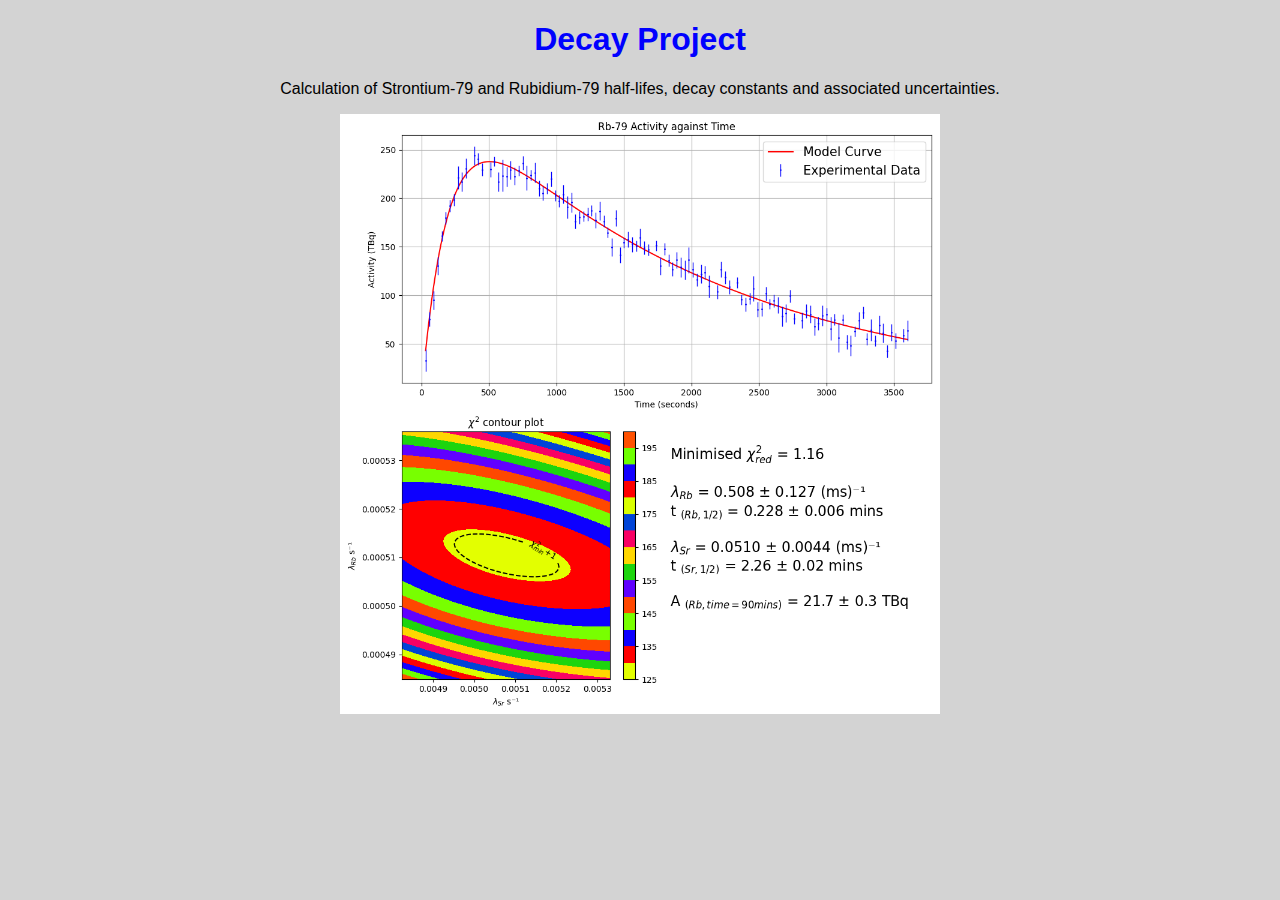
==== docs/DecayProject.html @ 5549788f "Update DecayProject.html" ====
<!DOCTYPE html>
<html lang="en">
<head>
    <meta charset="UTF-8">
    <meta name="viewport" content="width=device-width, initial-scale=1.0">
    <title>My First Website</title>
    <link rel="stylesheet" href="style.css">
</head>
<body>
    <h1>Decay Project</h1>
    <p>Calculation of Strontium-79 and Rubidium-79 half-lifes, decay constants and associated uncertainties.</p>
</body>

<img src="Code-Assignment.png" width="600" height="600">

</html>
---- docs/style.css ----
body {
    font-family: Arial, sans-serif;
    text-align: center;
    background-color: lightgray;
}

h1 {
    color: blue;
}
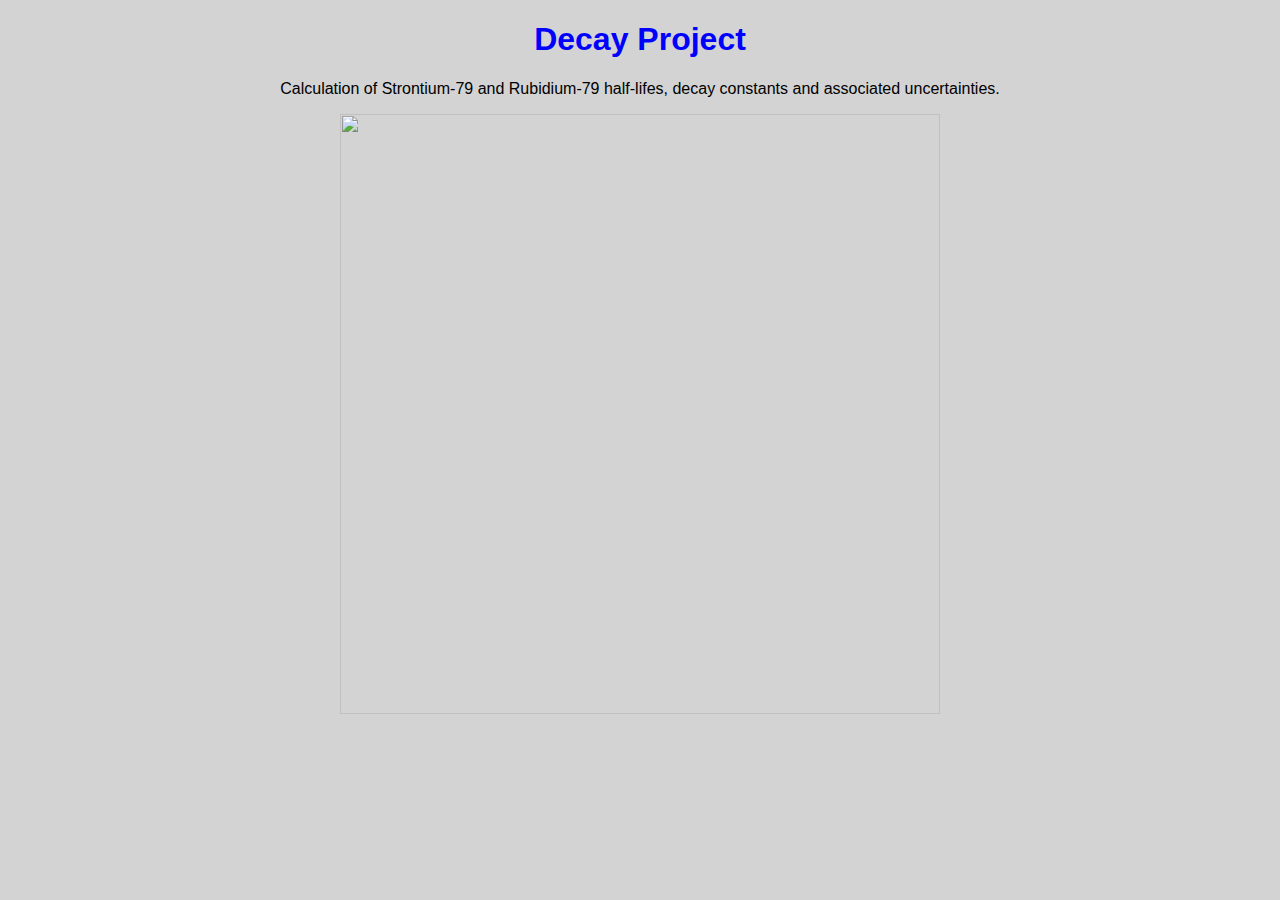
==== commit 8bd9eed3: "Update DecayProject.html" ====
--- a/docs/DecayProject.html
+++ b/docs/DecayProject.html
@@ -11,6 +11,6 @@
     <p>Calculation of Strontium-79 and Rubidium-79 half-lifes, decay constants and associated uncertainties.</p>
 </body>
 
-<img src="Code-Assignment.png" width="600" height="600">
+<img src="website/docs/Code-Assignment.png" width="600" height="600">
 
 </html>
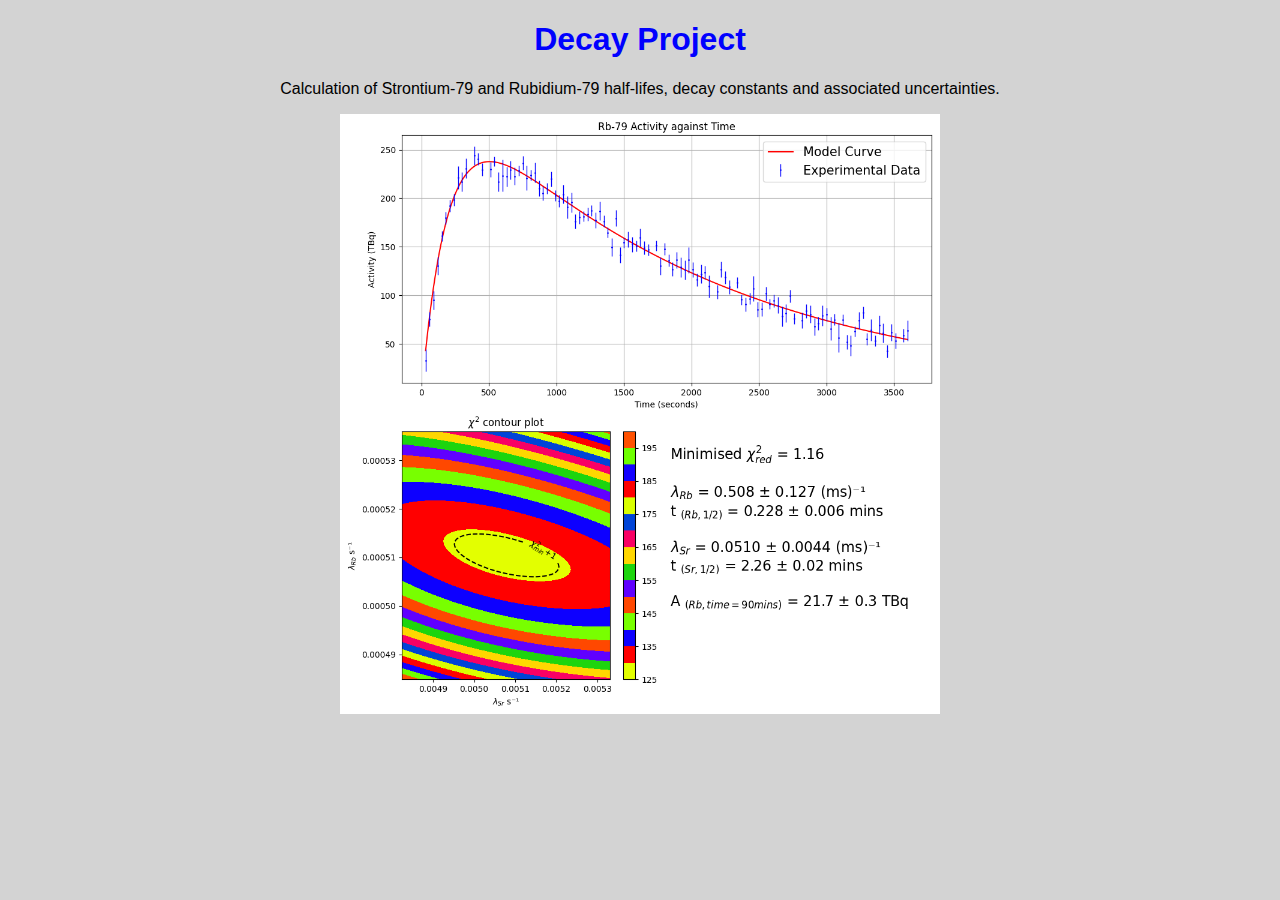
==== commit cee0239d: "Update DecayProject.html" ====
--- a/docs/DecayProject.html
+++ b/docs/DecayProject.html
@@ -11,6 +11,6 @@
     <p>Calculation of Strontium-79 and Rubidium-79 half-lifes, decay constants and associated uncertainties.</p>
 </body>
 
-<img src="website/docs/Code-Assignment.png" width="600" height="600">
+<img src="/docs/Code-Assignment.png" width="600" height="600">
 
 </html>
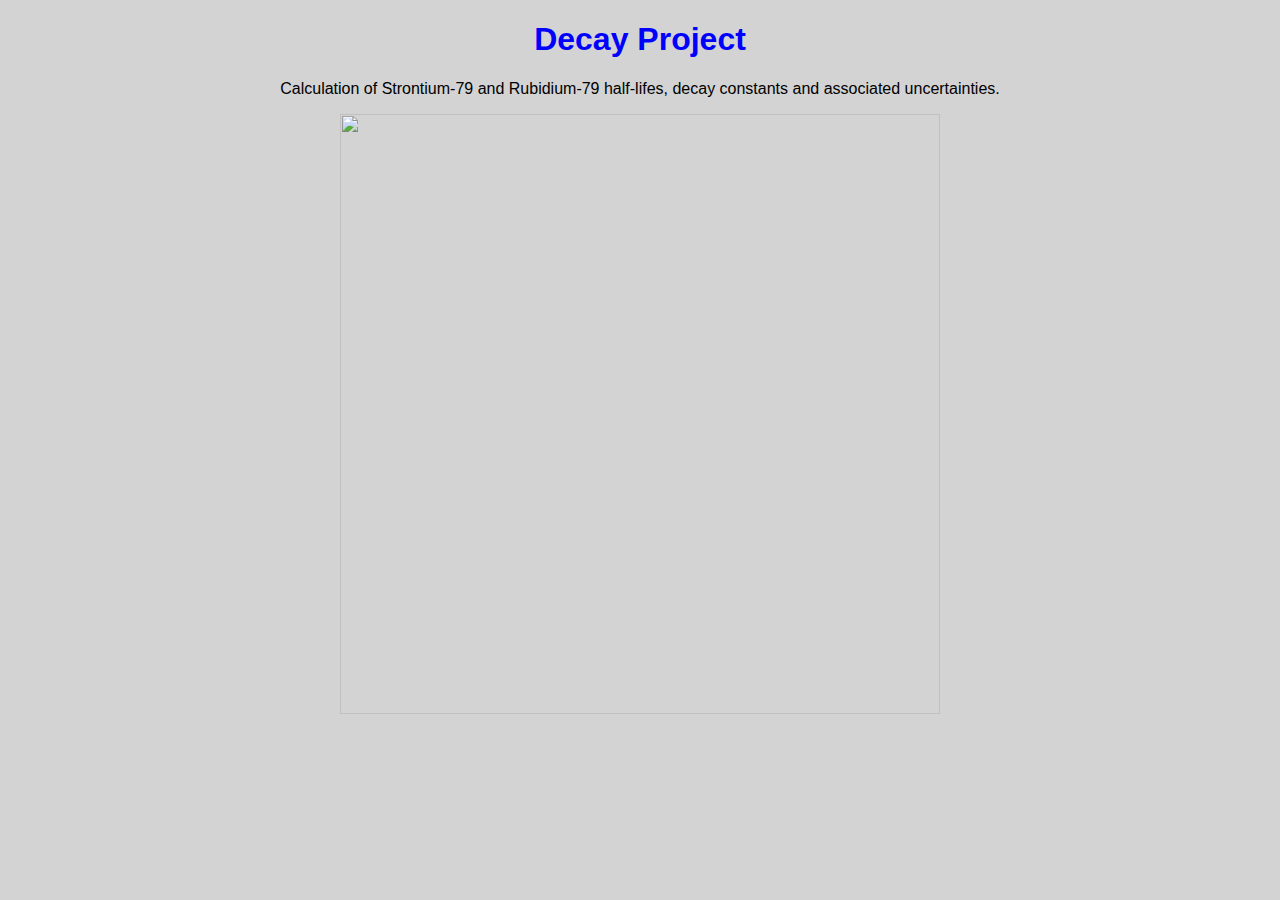
==== commit 88980cf3: "Update DecayProject.html" ====
--- a/docs/DecayProject.html
+++ b/docs/DecayProject.html
@@ -11,6 +11,6 @@
     <p>Calculation of Strontium-79 and Rubidium-79 half-lifes, decay constants and associated uncertainties.</p>
 </body>
 
-<img src="/docs/Code-Assignment.png" width="600" height="600">
+<img src="/website/docs/Code-Assignment.png" width="600" height="600">
 
 </html>
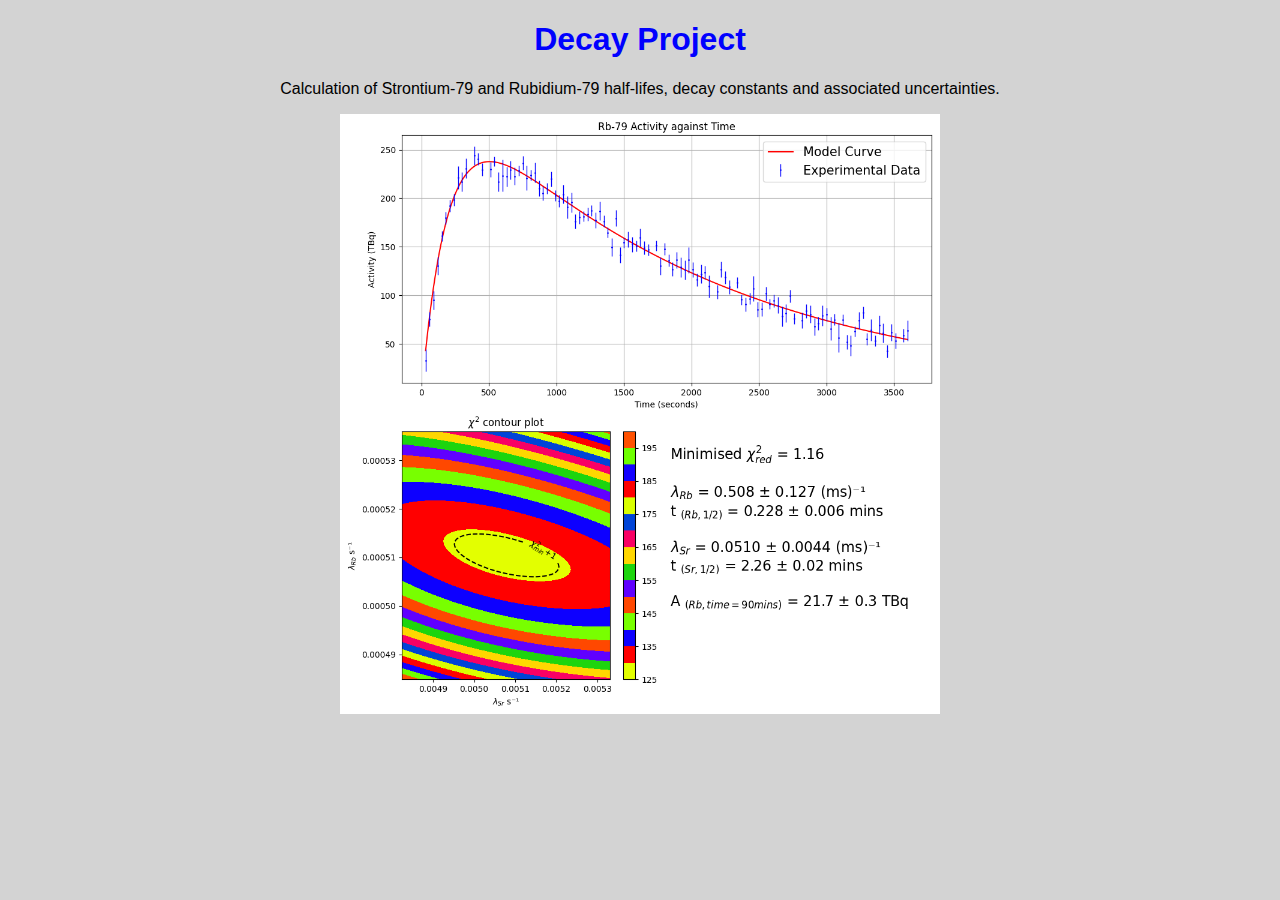
==== commit aa77a247: "Update DecayProject.html" ====
--- a/docs/DecayProject.html
+++ b/docs/DecayProject.html
@@ -11,6 +11,6 @@
     <p>Calculation of Strontium-79 and Rubidium-79 half-lifes, decay constants and associated uncertainties.</p>
 </body>
 
-<img src="/website/docs/Code-Assignment.png" width="600" height="600">
+<img src="images/Code-Assignment.png" width="600" height="600">
 
 </html>
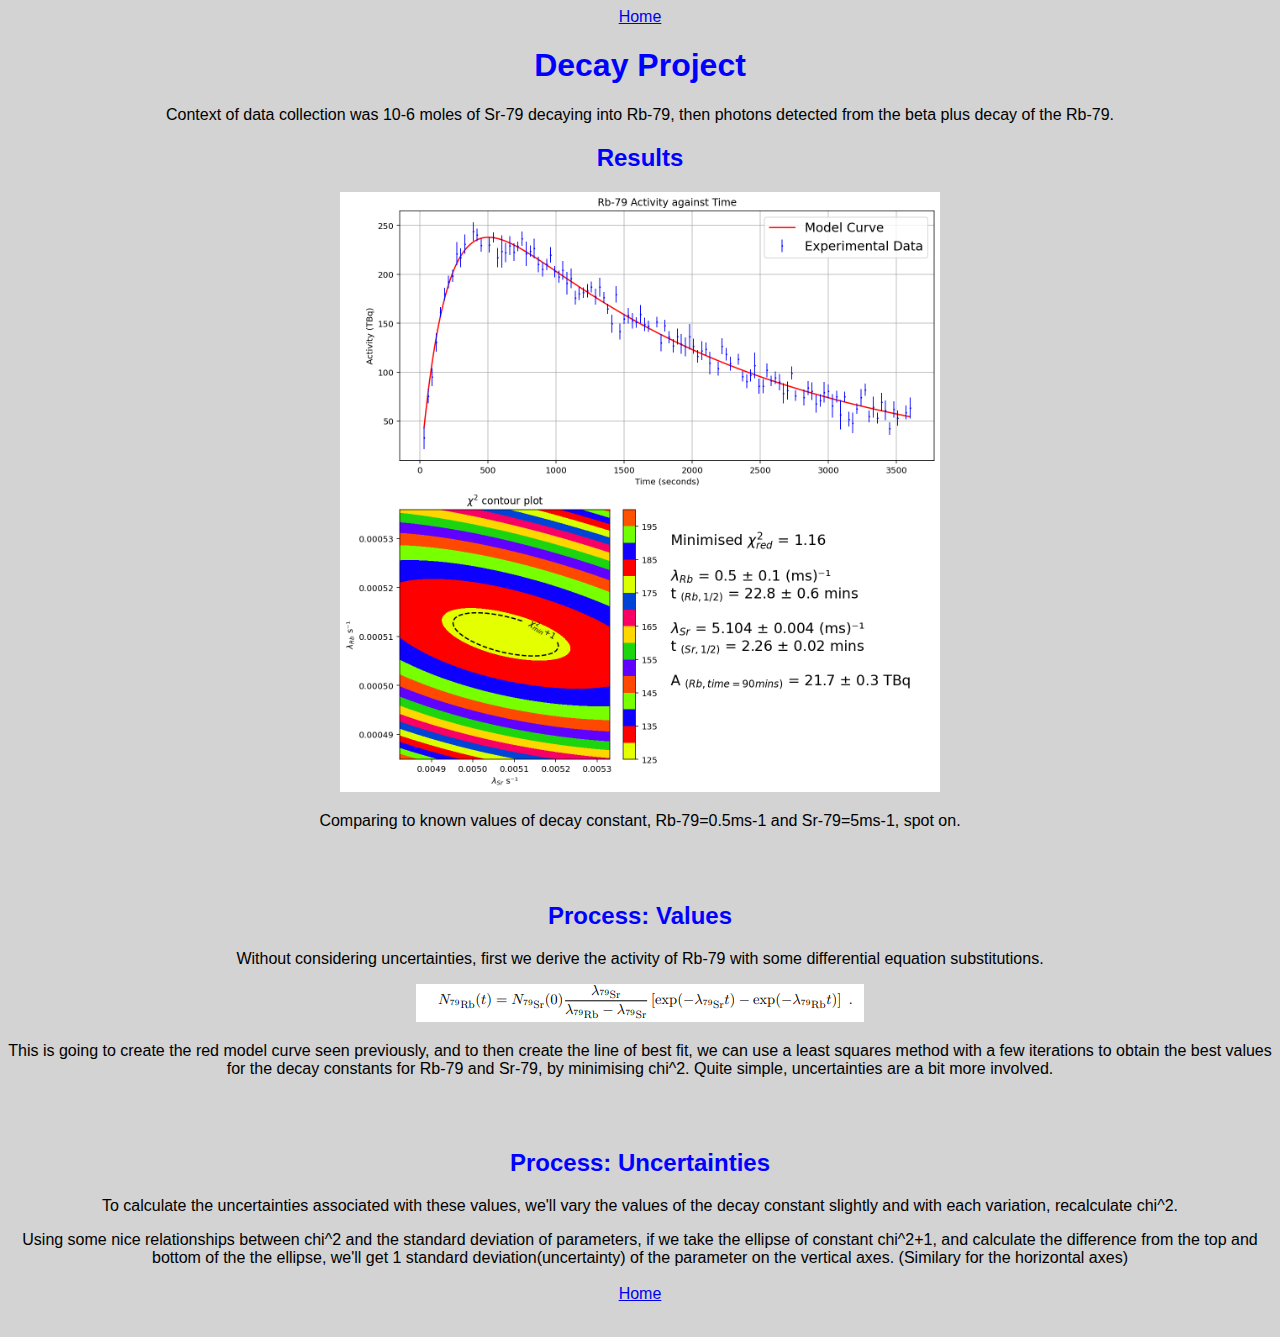
==== commit fd74a19c: "Add files via upload" ====
--- a/docs/DecayProject.html
+++ b/docs/DecayProject.html
@@ -3,14 +3,29 @@
 <head>
     <meta charset="UTF-8">
     <meta name="viewport" content="width=device-width, initial-scale=1.0">
-    <title>My First Website</title>
+    <title>Decay Project</title>
     <link rel="stylesheet" href="style.css">
 </head>
+
 <body>
+    <a href="index.html">Home</a>
     <h1>Decay Project</h1>
-    <p>Calculation of Strontium-79 and Rubidium-79 half-lifes, decay constants and associated uncertainties.</p>
+    <p>Context of data collection was 10-6 moles of Sr-79 decaying into Rb-79, then photons detected from the beta plus decay of the Rb-79.</p>
+    <h2>Results</h2>
+    <img src="images/Code-Assignment.png" width="600" height="600">
+    <p>Comparing to known values of decay constant,  Rb-79=0.5ms-1 and Sr-79=5ms-1, spot on.</p>
+    <br></br>
+    <h2>Process: Values</h2>
+    <p>Without considering uncertainties, first we derive the activity of Rb-79 with some differential equation substitutions.</p>
+    <img src="images/Rb-Activity.png" width="448" height="38">
+    <p>This is going to create the red model curve seen previously, and to then create the line of best fit, we can use a least squares method with a few iterations to obtain the best values for the decay constants for Rb-79 and Sr-79, by minimising chi^2. Quite simple, uncertainties are a bit more involved.</p>
+    <br></br>
+    <h2>Process: Uncertainties</h2>
+    <p>To calculate the uncertainties associated with these values, we'll vary the values of the decay constant slightly and with each variation, recalculate chi^2.</p>
+    <p>Using some nice relationships between chi^2 and the standard deviation of parameters, if we take the ellipse of constant chi^2+1, and calculate the difference from the top and bottom of the the ellipse, we'll get 1 standard deviation(uncertainty) of the parameter on the vertical axes. (Similary for the horizontal axes)
+    <br></br>
+    <a href="index.html">Home</a>
+    <br></br>
 </body>
 
-<img src="images/Code-Assignment.png" width="600" height="600">
-
-</html>
+</html>--- a/docs/style.css
+++ b/docs/style.css
@@ -7,3 +7,7 @@
 h1 {
     color: blue;
 }
+
+h2 {
+    color: blue;
+}
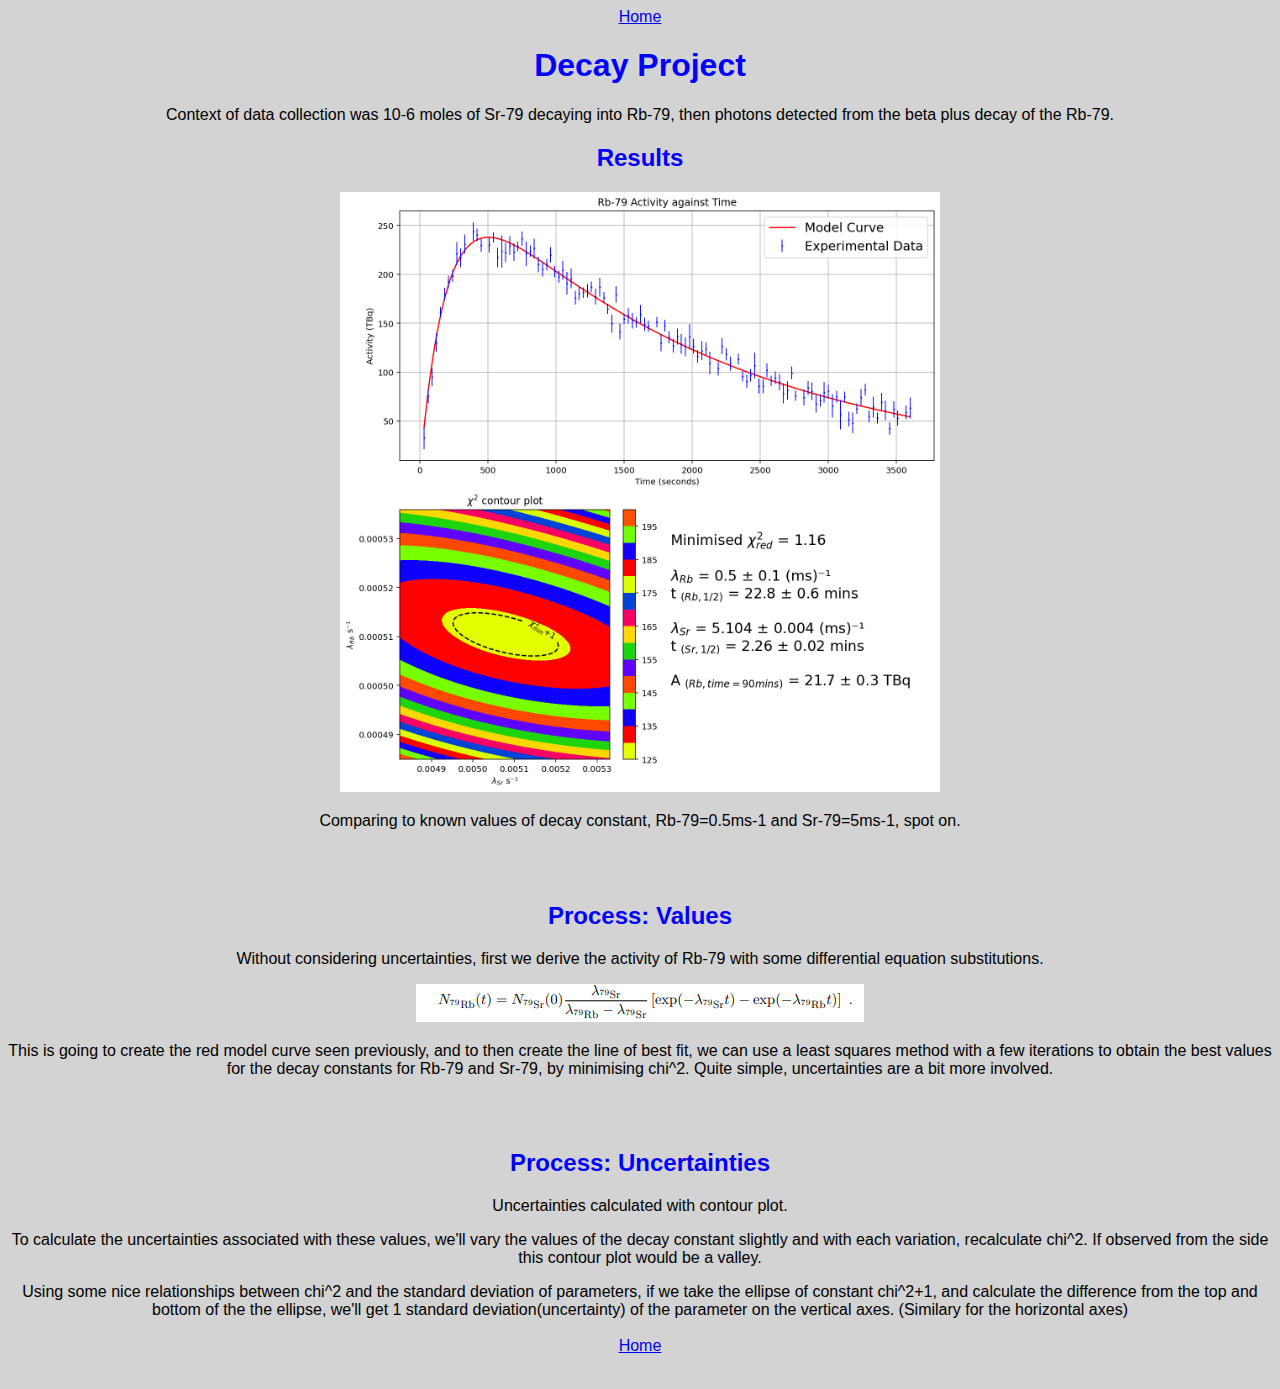
==== commit 1d3ea6ae: "Add files via upload" ====
--- a/docs/DecayProject.html
+++ b/docs/DecayProject.html
@@ -21,7 +21,8 @@
     <p>This is going to create the red model curve seen previously, and to then create the line of best fit, we can use a least squares method with a few iterations to obtain the best values for the decay constants for Rb-79 and Sr-79, by minimising chi^2. Quite simple, uncertainties are a bit more involved.</p>
     <br></br>
     <h2>Process: Uncertainties</h2>
-    <p>To calculate the uncertainties associated with these values, we'll vary the values of the decay constant slightly and with each variation, recalculate chi^2.</p>
+    <p>Uncertainties calculated with contour plot.</p>
+    <p>To calculate the uncertainties associated with these values, we'll vary the values of the decay constant slightly and with each variation, recalculate chi^2. If observed from the side this contour plot would be a valley.</p>
     <p>Using some nice relationships between chi^2 and the standard deviation of parameters, if we take the ellipse of constant chi^2+1, and calculate the difference from the top and bottom of the the ellipse, we'll get 1 standard deviation(uncertainty) of the parameter on the vertical axes. (Similary for the horizontal axes)
     <br></br>
     <a href="index.html">Home</a>
